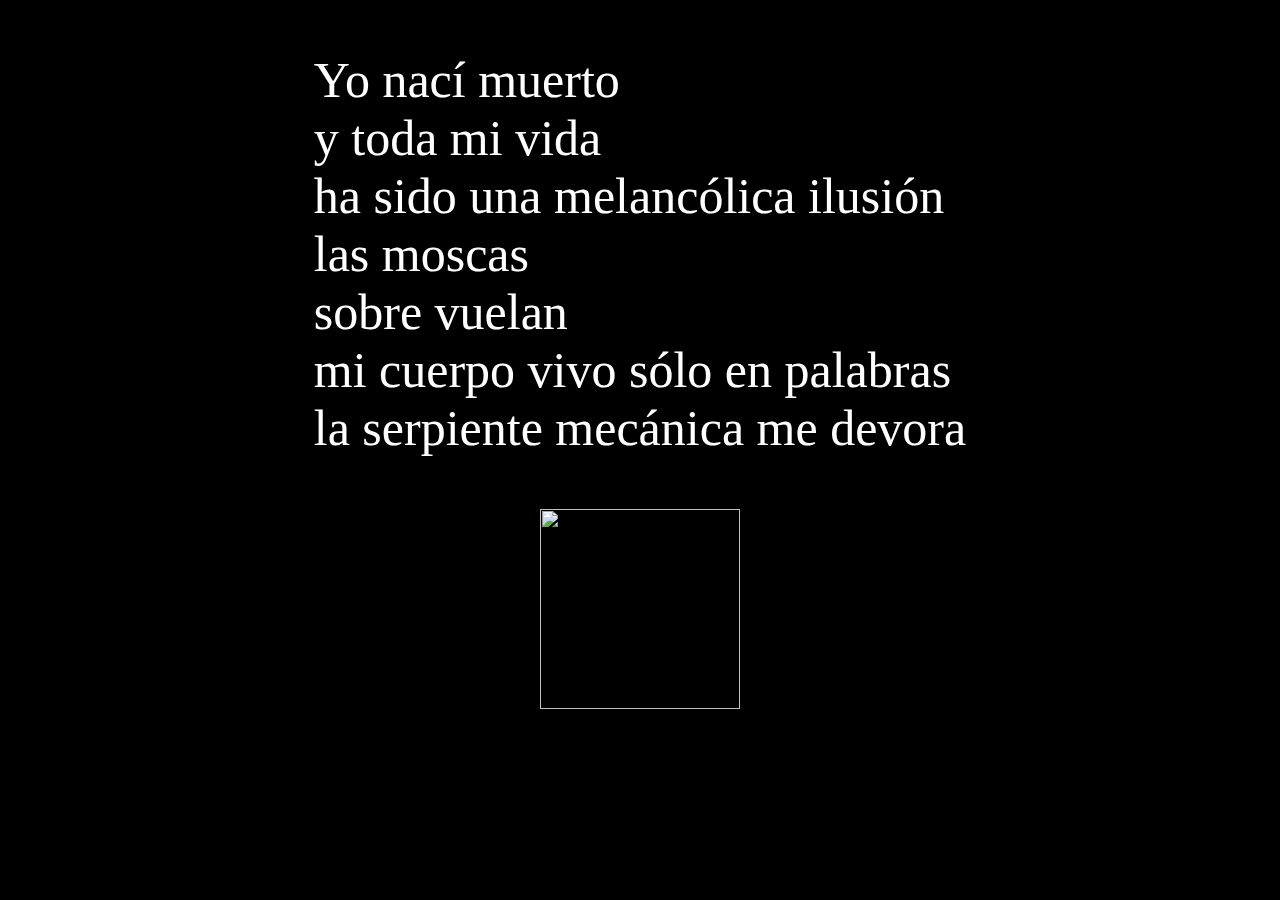
==== index.html @ d21d5ad3 "Add files via upload" ====
<!DOCTYPE html>
<html lang="en" >
<head>
  <meta charset="UTF-8">
  <title>CodePen - Yo nací, la serpiente mecánica me devora </title>
  <link rel="stylesheet" href="./style.css">

</head>
<body>
<!-- partial:index.partial.html -->
<body> 
   
	<p class="poema"></p>
          
<img src= "https://64.media.tumblr.com/968924c7962f5a88d4350ace25b7370b/b820956fa04d8218-51/s640x960/f9e6c5910cae505d0cb6436e380f43cb1917368c.gifv" class="nuevo"  width="200" height="200" >
  </body>
<!-- partial -->
  <script src='https://cdnjs.cloudflare.com/ajax/libs/jquery/2.1.3/jquery.min.js'></script><script  src="./script.js"></script>

</body>
</html>
---- style.css ----
html,
body {
  margin: 0px;
  padding: 0px;
  min-height: 100%;
  display: flex;
  flex-direction: column;
  align-items: center;
  color: #ffffff;
  background-color: black;


}

.poema {
 padding: 1px;
  text-align: left;
  font-size: 50px;
  text-shadow: 5px 5px #000000;
  
}

.nuevo {
  margin: 1px;
  font-size: 35px;
}
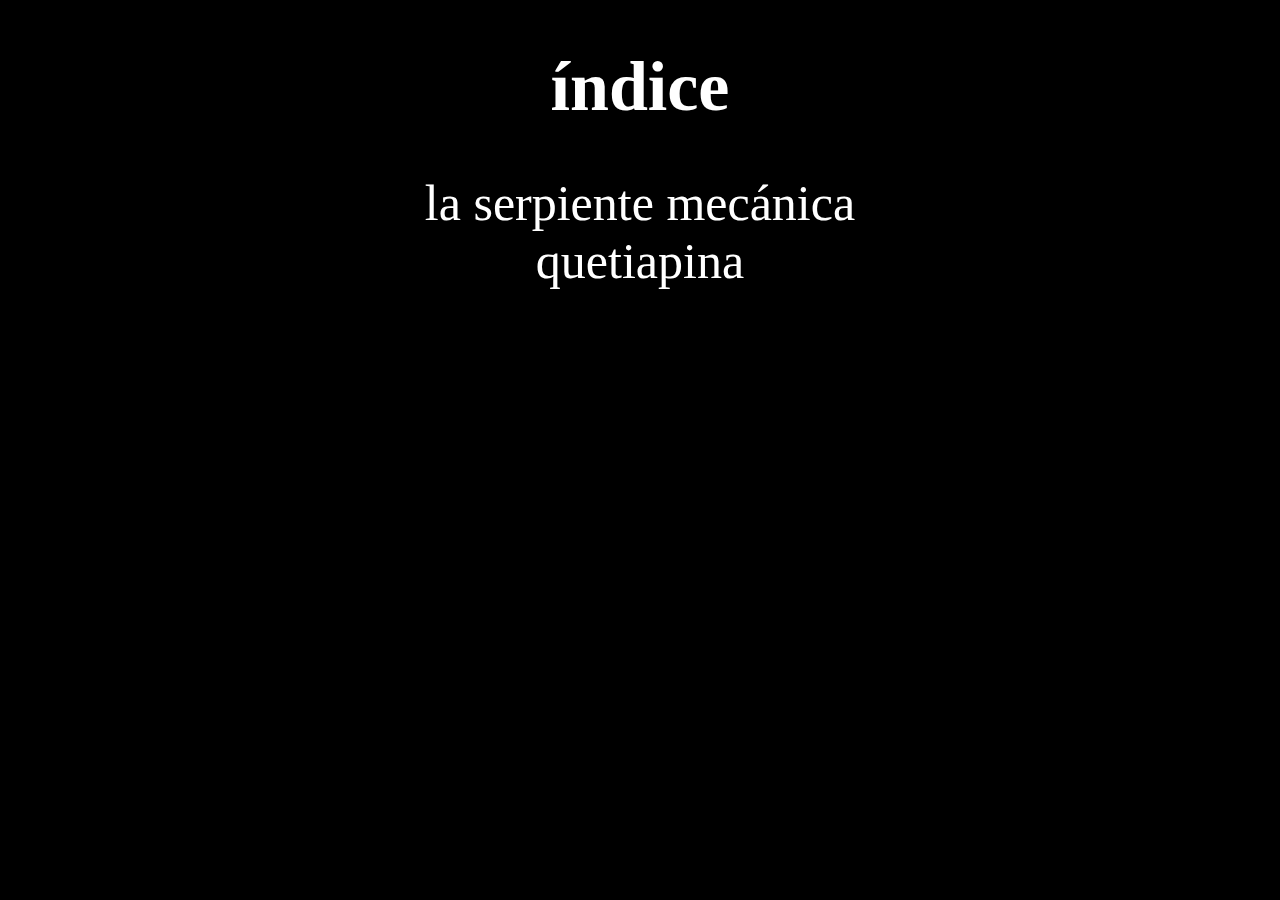
==== commit e52ef390: "Add files via upload" ====
--- a/index.html
+++ b/index.html
@@ -1,21 +1,13 @@
-<!DOCTYPE html>
-<html lang="en" >
-<head>
-  <meta charset="UTF-8">
-  <title>CodePen - Yo nací, la serpiente mecánica me devora </title>
-  <link rel="stylesheet" href="./style.css">
-
-</head>
-<body>
-<!-- partial:index.partial.html -->
-<body> 
-   
-	<p class="poema"></p>
-          
-<img src= "https://64.media.tumblr.com/968924c7962f5a88d4350ace25b7370b/b820956fa04d8218-51/s640x960/f9e6c5910cae505d0cb6436e380f43cb1917368c.gifv" class="nuevo"  width="200" height="200" >
-  </body>
-<!-- partial -->
-  <script src='https://cdnjs.cloudflare.com/ajax/libs/jquery/2.1.3/jquery.min.js'></script><script  src="./script.js"></script>
-
-</body>
-</html>
+<!DOCTYPE html>
+<html>
+<head>
+	<meta charset="utf-8">
+	<title>índice</title>
+	  <link rel="stylesheet" href="./styleindex.css">
+</head>
+<body>
+	<h1>índice</h1>
+<a href="serpiente.html" title="serpiente mecánica">la serpiente mecánica</a>
+<a href="quetiapina.html" title="quetiapina" target="_top">quetiapina</a>
+</body>
+</html>--- a/styleindex.css
+++ b/styleindex.css
@@ -0,0 +1,46 @@
+body {
+  margin: 0px;
+  padding: 0px;
+  min-height: 100%;
+  display: flex;
+  flex-direction: column;
+  align-items: center;
+  color: #ffffff;
+  background-color: black;
+}
+
+a{
+   font-size: 50px;
+   text-decoration:none;
+  color: white;
+  display: inline-block;
+  position: relative;
+   font-family: "Times New Roman";
+}
+
+a:visited {
+  color: white;
+}
+
+a:after {
+  content: '';
+  position: absolute;
+  width: 100%;
+  transform: scaleX(0);
+  height: 2px;
+  bottom: 0;
+  left: 0;
+  background-color: #ffffff;
+  transform-origin: bottom right;
+  transition: transform 0.25s ease-out;
+}
+
+a:hover:after {
+  transform: scaleX(1);
+  transform-origin: bottom left;
+}
+
+h1{
+  font-size: 70px;
+  font-family: "Times New Roman";
+}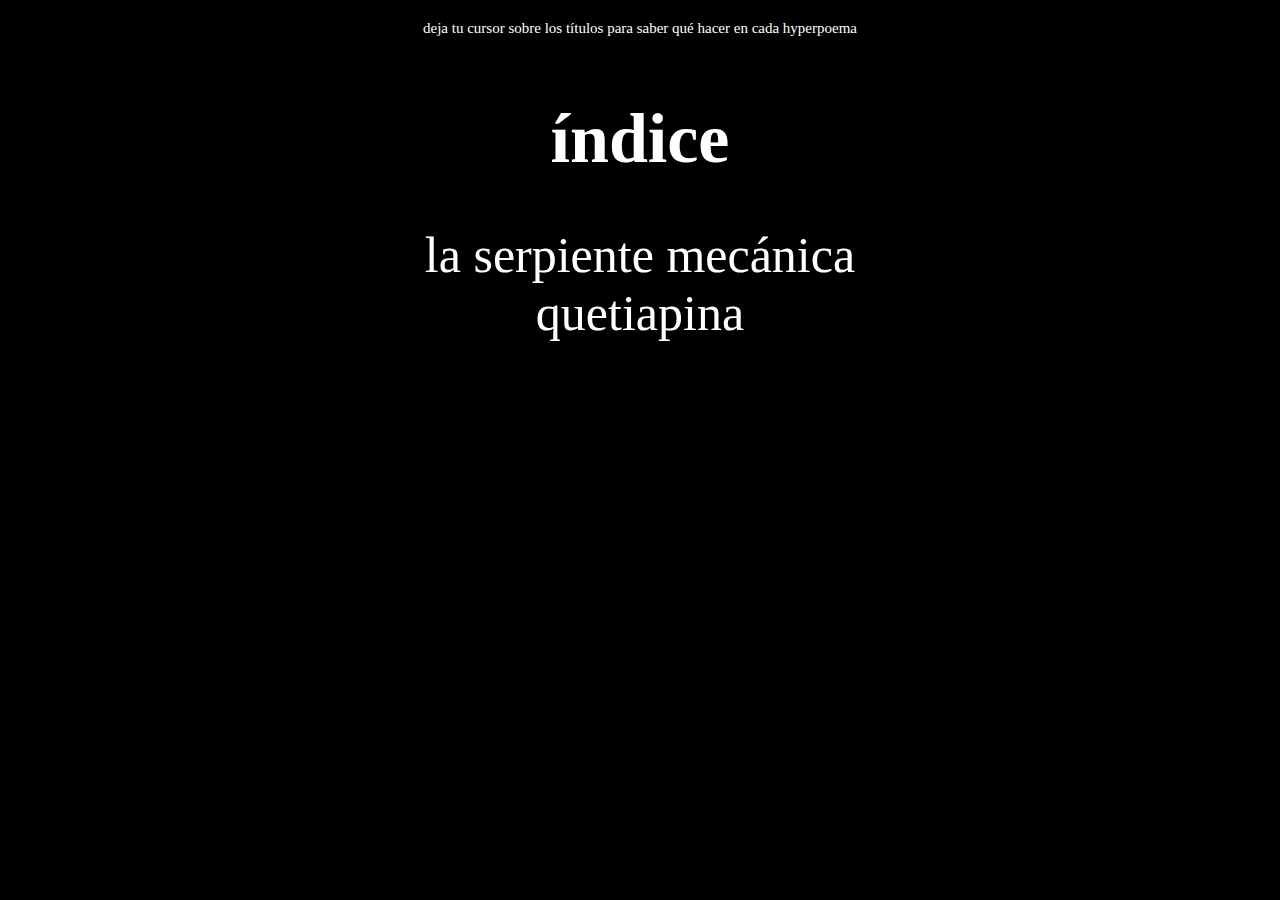
==== commit f70643d2: "Add files via upload" ====
--- a/index.html
+++ b/index.html
@@ -6,8 +6,10 @@
 	  <link rel="stylesheet" href="./styleindex.css">
 </head>
 <body>
+	<p>deja tu cursor sobre los títulos para saber qué hacer en cada hyperpoema</p>
 	<h1>índice</h1>
-<a href="serpiente.html" title="serpiente mecánica">la serpiente mecánica</a>
-<a href="quetiapina.html" title="quetiapina" target="_top">quetiapina</a>
+
+<a href="serpiente.html" title="al entrar presiona la serpiente">la serpiente mecánica</a>
+<a href="quetiapina.html" title="al entrar coloca tu cursor sobre el poema" target="_top">quetiapina</a>
 </body>
 </html>--- a/styleindex.css
+++ b/styleindex.css
@@ -7,6 +7,7 @@
   align-items: center;
   color: #ffffff;
   background-color: black;
+    background-image: url("https://64.media.tumblr.com/15844d6da05a4323dba4726cfb081cde/cbf90af20bbbdf25-74/s640x960/d8768e22ada37f248fcdcd2d89b92820788eec22.gifv");
 }
 
 a{
@@ -43,4 +44,11 @@
 h1{
   font-size: 70px;
   font-family: "Times New Roman";
+}
+p{
+   font-family: "Times New Roman";
+   color: white;
+   font-size: 15px;
+    margin-top: 20px;
+  padding: 0px;
 }